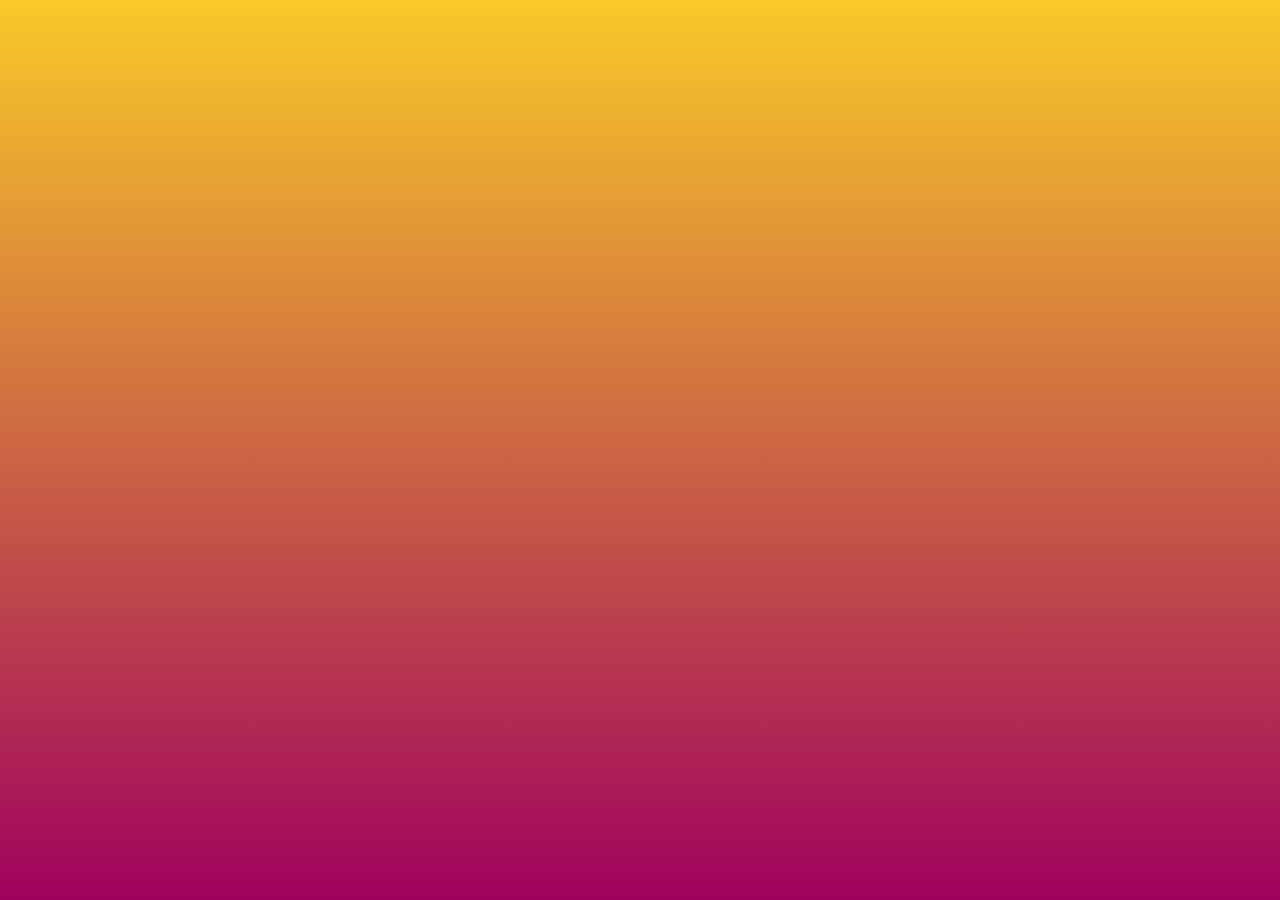
==== Chatroom.html @ bc1d602a "Added Login And Signup Pages" ====
<!DOCTYPE html>
<html lang="en">
<head>
    <meta charset="UTF-8">
    <meta name="viewport" content="width=device-width, initial-scale=1.0">
    <title>GlobeChat-Chatroom</title>
    <link rel="stylesheet" href="Style.css">
</head>
<body>
    
</body>
</html>
---- Style.css ----
html {
    height: 100%;
}

.share-tech mono-regular {
    font-family: "Share Tech Mono", monospace;
    font-weight: 400;
    font-style: normal;
}

.merriweather-light {
    font-family: "Merriweather", serif;
    font-weight: 300;
    font-style: normal;
}

.merriweather-regular {
    font-family: "Merriweather", serif;
    font-weight: 400;
    font-style: normal;
}

.merriweather-bold {
    font-family: "Merriweather", serif;
    font-weight: 700;
    font-style: normal;
}

.merriweather-black {
    font-family: "Merriweather", serif;
    font-weight: 900;
    font-style: normal;
}

.merriweather-light-italic {
    font-family: "Merriweather", serif;
    font-weight: 300;
    font-style: italic;
}

.merriweather-regular-italic {
    font-family: "Merriweather", serif;
    font-weight: 400;
    font-style: italic;
}

.merriweather-bold-italic {
    font-family: "Merriweather", serif;
    font-weight: 700;
    font-style: italic;
}

.merriweather-black-italic {
    font-family: "Merriweather", serif;
    font-weight: 900;
    font-style: italic;
}


body {
    background: linear-gradient(360deg, #9f025E, #F9C929);
    background-size: cover;
    background-repeat: no-repeat;
    background-attachment: fixed;
    background-position: center;


}

.TitleName {
    text-align: center;
    border-radius: 50px;
    height: 50%;
    box-shadow: 0px 2px 5px rgba(0, 0, 0, 0.2);
    backdrop-filter: blur(10px);
    background-color: rgba(255, 255, 255, 0.5);
    font-family: "Share Tech Mono", monospace;


}

h3 {
    font-weight: bold;
}

p {
    font-size: 18px;
}

.MainInfo {
    position: sticky;
    overflow: auto;
    height: 300px;
    height: 50%;
    box-shadow: 0px 2px 5px rgba(0, 0, 0, 0.2);
    backdrop-filter: blur(100px);
    border: black solid 5px;
    height: 85%;
    font-family: "Merriweather", serif;

}

.Buttons {
    position: absolute;
    top: 2%;
    right: 4%;
    z-index: 9999;
    text-align: center;
    display: inline-block;
    padding: 10px 20px;
    text-decoration: none;
    border-radius: 5px;
    margin-right: 10px;
}

#SignUp {
    background-color: white;
    color: black;
    border: none;
    border-radius: 10%;
    height: 40px;
    width: 130px;
}

#Login {
    background-color: #007FFF;
    color: white;
    border: none;
    border-radius: 10%;
    height: 40px;
    width: 130px;
    margin-top: 5px;
}

.LoginWrapper {
    width: 80%;
    max-width: 50%;
    height: 65%;
    padding: 20px;
    background-color: #f0f0f0;
    border: 2px solid #ccc;
    border-radius: 10px;
    margin-top: 10%;
    margin-bottom: 10%;
    margin-left: 24%;
    margin-right: 24%;

}

.textfield input {
    display: block;
    padding-bottom: 1%;
    padding-top: 1%;
    height: 20px;
    width: 95%;

}

.textfield label {
    font-size: 17px;
}

.BTN {
    display: flex;
    justify-content: center;
}

.DontHaveA{
text-align: center;
}

#LoginBtn {
    background: linear-gradient(90deg, #9f025E, #F9C929);
    color: white;
    border: none;
    border-radius: 10%;
    height: 40px;
    width: 130px;
    margin-top: 5px;
}

.SignUpWrapper{
    width: 80%;
    max-width: 50%;
    height: 65%;
    padding: 20px;
    background-color: #f0f0f0;
    border: 2px solid #ccc;
    border-radius: 10px;
    margin-top: 10%;
    margin-bottom: 10%;
    margin-left: 24%;
    margin-right: 24%;
   
}

    .textInputsSign{
        display: flex;
        flex-wrap: wrap;
        justify-content: space-between;
    }

.textfieldSign{

    font-size: 16px;
}

.textfieldSign input{

    width: 55%;
    height: 20px;

}
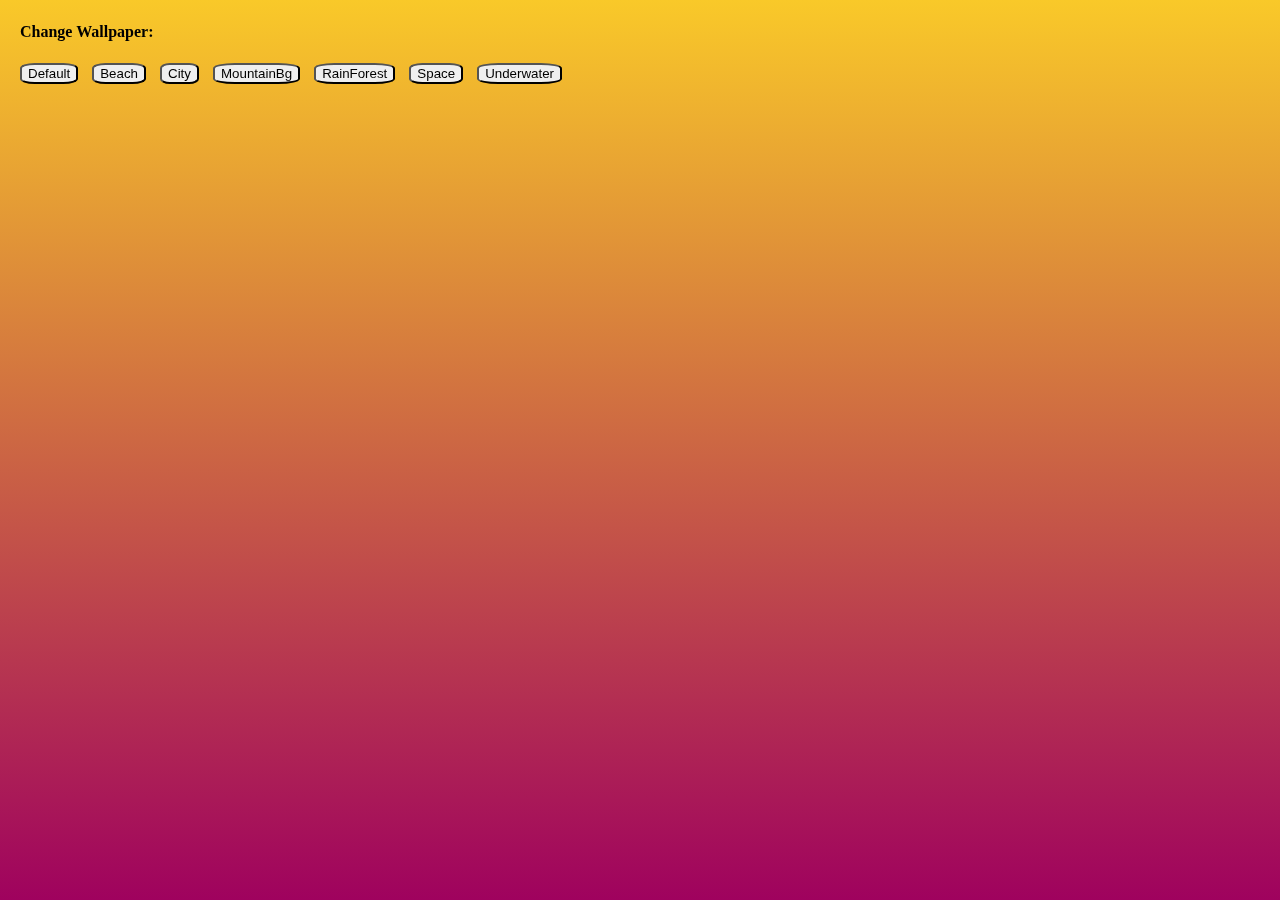
==== commit 556c0f8f: "added Chatroom page, and script file to change wallpaper" ====
--- a/Chatroom.html
+++ b/Chatroom.html
@@ -6,7 +6,26 @@
     <title>GlobeChat-Chatroom</title>
     <link rel="stylesheet" href="Style.css">
 </head>
+
 <body>
+
+    <div class="wallpaper" id="wallpaper"></div>
+
+    <div class="wallpaperMenu">
+        <h4>Change Wallpaper: </h4>
+        <button onclick="changeWallpaper('')">Default</button>
+        <button onclick="changeWallpaper('./Photos/BeachBg.jpg')">Beach</button>
+        <button onclick="changeWallpaper('./Photos/Citybg.jpg')">City</button>
+        <button onclick="changeWallpaper('./Photos/MountainBg.jpg')">MountainBg</button>
+        <button onclick="changeWallpaper('./Photos/RainForestbg.jpg')">RainForest</button>
+        <button onclick="changeWallpaper('./Photos/spaceBg.jpg')">Space</button>
+        <button onclick="changeWallpaper('./Photos/Underwaterbg.jpg')">Underwater</button>
+      </div>
+
+
+
+
     
+    <script src="script.js"></script>
 </body>
 </html>--- a/Style.css
+++ b/Style.css
@@ -63,6 +63,7 @@
     background-repeat: no-repeat;
     background-attachment: fixed;
     background-position: center;
+    margin: 0px;
 
 
 }
@@ -212,4 +213,22 @@
 
 }
 
-
+.wallpaper {
+    height: 100vh;
+    background-size: cover;
+    background-position: center;
+  }
+  
+  .wallpaperMenu {
+    position: fixed;
+    top: 2px;
+    left: 20px;
+    
+  }
+  
+  .wallpaperMenu button {
+    margin-right: 10px;
+    border-radius: 25%;
+  }
+
+
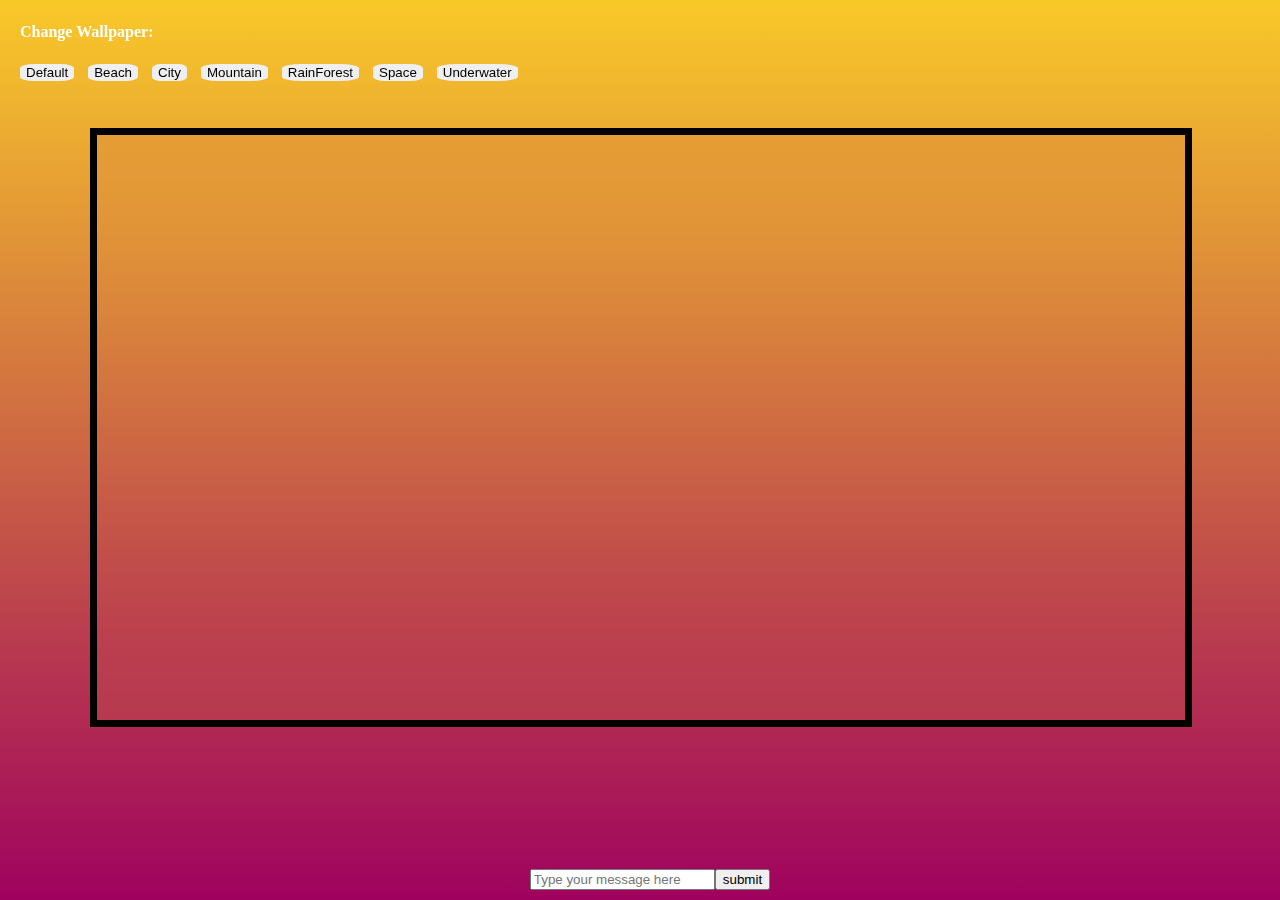
==== commit 35244540: "html,css done." ====
--- a/Chatroom.html
+++ b/Chatroom.html
@@ -1,5 +1,6 @@
 <!DOCTYPE html>
 <html lang="en">
+
 <head>
     <meta charset="UTF-8">
     <meta name="viewport" content="width=device-width, initial-scale=1.0">
@@ -9,23 +10,38 @@
 
 <body>
 
-    <div class="wallpaper" id="wallpaper"></div>
+   
 
-    <div class="wallpaperMenu">
-        <h4>Change Wallpaper: </h4>
-        <button onclick="changeWallpaper('')">Default</button>
-        <button onclick="changeWallpaper('./Photos/BeachBg.jpg')">Beach</button>
-        <button onclick="changeWallpaper('./Photos/Citybg.jpg')">City</button>
-        <button onclick="changeWallpaper('./Photos/MountainBg.jpg')">MountainBg</button>
-        <button onclick="changeWallpaper('./Photos/RainForestbg.jpg')">RainForest</button>
-        <button onclick="changeWallpaper('./Photos/spaceBg.jpg')">Space</button>
-        <button onclick="changeWallpaper('./Photos/Underwaterbg.jpg')">Underwater</button>
-      </div>
+    <div class="wallpaper">
+
+        <div class="wallpaperMenu">
+            <h4>Change Wallpaper: </h4>
+            <button onclick="changeWallpaper('./Photos/DefaultBg.png')">Default</button>
+            <button onclick="changeWallpaper('./Photos/BeachBg.jpg')">Beach</button>
+            <button onclick="changeWallpaper('./Photos/Citybg.jpg')">City</button>
+            <button onclick="changeWallpaper('./Photos/MountainBg.jpg')">Mountain</button>
+            <button onclick="changeWallpaper('./Photos/RainForestbg.jpg')">RainForest</button>
+            <button onclick="changeWallpaper('./Photos/spaceBg.jpg')">Space</button>
+            <button onclick="changeWallpaper('./Photos/Underwaterbg.jpg')">Underwater</button>
+    
+        </div>
 
 
+        <div class="ChatBox">
 
 
-    
+        </div>
+
+        <div id="TextChat">
+            <input type="text" placeholder="Type your message here">
+            <button>submit</button>
+        </div>
+
+
+    </div>
+
+
     <script src="script.js"></script>
 </body>
+
 </html>--- a/Style.css
+++ b/Style.css
@@ -218,6 +218,8 @@
     background-size: cover;
     background-position: center;
   }
+
+
   
   .wallpaperMenu {
     position: fixed;
@@ -229,6 +231,44 @@
   .wallpaperMenu button {
     margin-right: 10px;
     border-radius: 25%;
-  }
-
-
+    border: none;
+  }
+
+  h4{
+    color: white;
+  }
+
+  .ChatWrapper{
+
+    width: 100%;
+    height: 100%;
+   
+
+  }
+
+  .ChatBox{
+
+    position: fixed;
+    margin-left: 7%;
+    margin-top: 10%;
+    border: black solid 7px;
+    width: 85%;
+    height: 65%;
+    backdrop-filter: blur(100px);
+    
+
+  }
+
+  #TextChat{
+    position: fixed;
+    bottom: 0;
+    width: 100%;
+    padding: 10px;
+    display: flex;
+    justify-content: center;
+    align-items: center;
+
+
+  }
+
+
